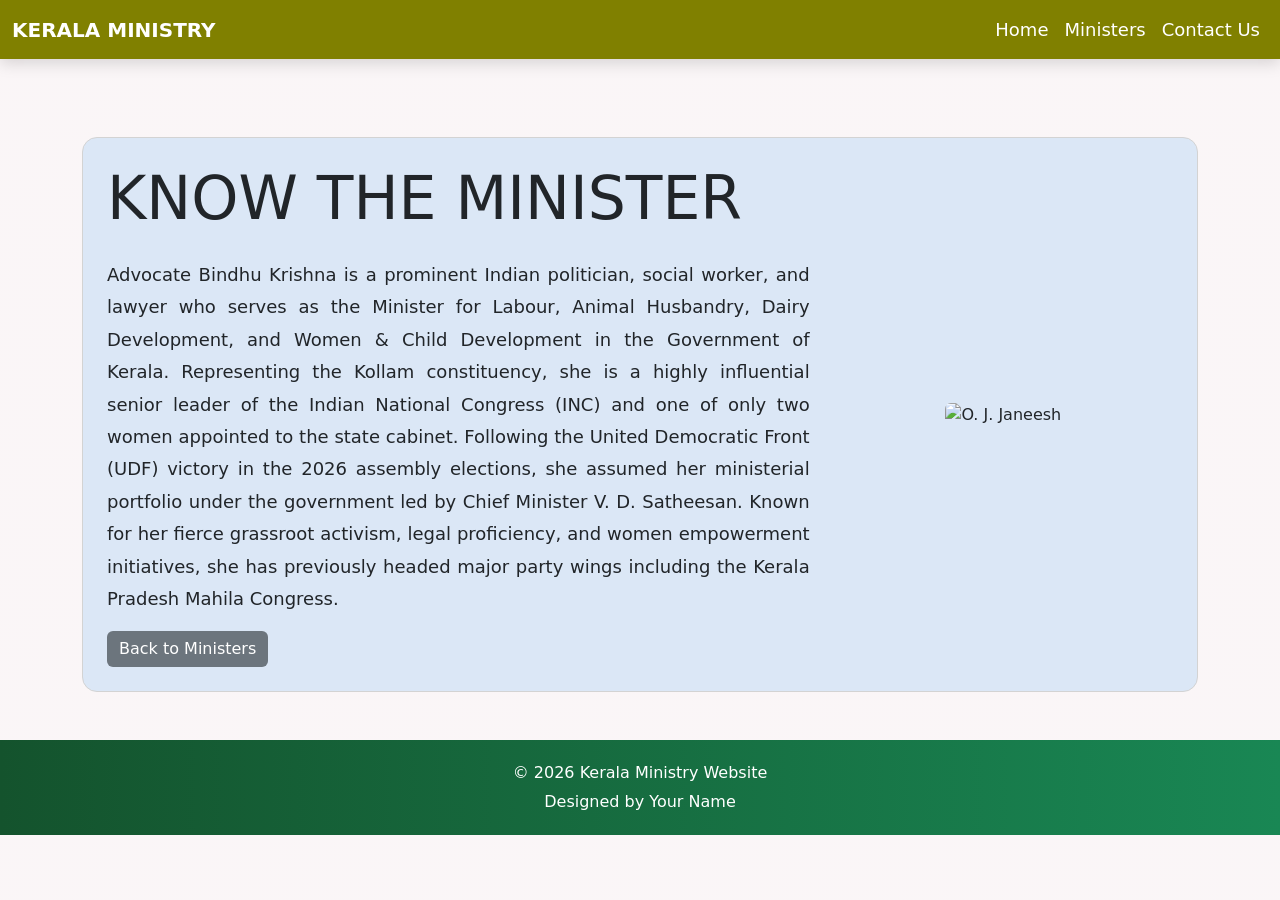
==== bindhu.html @ 940221cf "Initial commit" ====
<!DOCTYPE html>
<html lang="en">
<head>
    <meta charset="UTF-8">
    <meta name="viewport" content="width=device-width, initial-scale=1.0">
    <title>O. J. Janeesh - Kerala Ministry</title>

    <link href="https://cdn.jsdelivr.net/npm/bootstrap@5.3.8/dist/css/bootstrap.min.css" rel="stylesheet">
    <link rel="stylesheet" href="style.css">
</head>

<body class="ministers-page">

    
    <nav class="navbar navbar-expand-lg navbar-dark">
        <div class="container-fluid">

            <a class="navbar-brand" href="index.html">KERALA MINISTRY</a>

            <button class="navbar-toggler" type="button"
                    data-bs-toggle="collapse"
                    data-bs-target="#navbarSupportedContent">

                <span class="navbar-toggler-icon"></span>
            </button>

            <div class="collapse navbar-collapse" id="navbarSupportedContent">

                <ul class="navbar-nav ms-auto">

                    <li class="nav-item">
                        <a class="nav-link" href="index.html">Home</a>
                    </li>

                    <li class="nav-item">
                        <a class="nav-link active" href="ministers.html">Ministers</a>
                    </li>

                    <li class="nav-item">
                        <a class="nav-link" href="contact.html">Contact Us</a>
                    </li>

                </ul>

            </div>

        </div>
    </nav>

    <div class="container mt-5">

        <div class="cm-box p-4">

            <div class="row align-items-center">

                <div class="col-md-8">

                    <h1>KNOW THE MINISTER</h1>

                    <p>
                        Advocate Bindhu Krishna is a prominent Indian politician, social worker, and lawyer who serves as the Minister for Labour, Animal Husbandry, Dairy Development, and Women & Child Development in the Government of Kerala. Representing the Kollam constituency, she is a highly influential senior leader of the Indian National Congress (INC) and one of only two women appointed to the state cabinet. Following the United Democratic Front (UDF) victory in the 2026 assembly elections, she assumed her ministerial portfolio under the government led by Chief Minister V. D. Satheesan. Known for her fierce grassroot activism, legal proficiency, and women empowerment initiatives, she has previously headed major party wings including the Kerala Pradesh Mahila Congress.
                    </p>

                    <a href="ministers.html" class="btn btn-secondary">
                        Back to Ministers
                    </a>

                </div>

                <div class="col-md-4 text-center">

                    <img src="http://www.niyamasabha.org/pics/16kla%20ministers%20pics/Bindu%20Krishna.jpg"
                         class="img-fluid rounded"
                         width="250"
                         alt="O. J. Janeesh">

                </div>

            </div>

        </div>

    </div>

    
    <footer class="bg-dark text-white text-center p-3 mt-5">
        <p>© 2026 Kerala Ministry Website</p>
        <p>Designed by Your Name</p>
    </footer>

    <script src="https://cdn.jsdelivr.net/npm/bootstrap@5.3.8/dist/js/bootstrap.bundle.min.js"></script>

</body>
</html>
---- style.css ----
body {
    background-image:
        linear-gradient(rgba(255,255,255,0.9),
        rgba(255,255,255,0.9)),
        url("https://upload.wikimedia.org/wikipedia/commons/7/77/Government_of_Kerala_Logo.png");

    background-size: cover;
    background-attachment: fixed;
    background-position: center;
}
.navbar-brand {
    font-weight: bold;
   
}

.nav-link {
    font-size: 18px;
}

img {
    border-radius: 10px;
}

.cm-box {
    background-color: #dbeafe;   /* Light Blue */
    border: 1px solid lightgray;
    padding: 20px;
    margin-top: 30px;
    border-radius: 10px;
}

.cm-box h1 {
    margin-bottom: 20px;
}

.cm-box p {
    line-height: 1.6;
    text-align: justify;
}

footer {
    margin-top: auto;
    background: linear-gradient(to right, #14532d, #198754);
    color: white;
}

footer p {
    margin: 5px;
}

.navbar {
    background-color: #6c93ce !important;   /* Blue */
}
.ministers-page{
    background-color: #d8a7b1;
}

.card-img-top {
    height: 300px;
    object-fit: cover;
    transition: 0.5s;
}

.card:hover .card-img-top {
    transform: scale(1.08);
}

.card{
    border-radius: 10px;
}

.card-title {
    font-size: 22px;
    font-weight: bold;
    color: #14532d;
}
.card-title::after {
    content: "";
    display: block;
    width: 50px;
    height: 3px;
    background: #198754;
    margin-top: 8px;
    border-radius: 10px;
}

.card-text{
    font-size: 15px;
    line-height: 1.5;
}

.navbar{
    background-color: olive !important;
}

.navbar-brand,
.nav-link{
    color: white !important;
}

.nav-link:hover{
    color: yellow !important;
}

.ministers-page {
    background-color: #cfa0ad;   /* Olive pink */
}

.cm-box {
    background-color: #dbe7f6;   /* Same as 2nd picture */
    border-radius: 15px;
    padding: 30px;
}

.cm-box img {
    border-radius: 10px;
}


.cm-box h1 {
    font-size: 60px;
    margin-bottom: 25px;
}


.cm-box p {
    font-size: 18px;
    line-height: 1.8;
}


.cm-box .btn {
    background-color: #6c757d;
    border: none;
}

.cm-box .btn:hover {
    background-color: #5a6268;
}
html, body {
    height: 100%;
}

body {
    display: flex;
    flex-direction: column;
    min-height: 100vh;
}

footer {
    margin-top: auto;
}
.carousel-item img {
    height: 500px;
    object-fit: cover;
}
.carousel {
    border-radius: 20px;
    overflow: hidden;
    margin: 30px auto;
    max-width: 1200px;

}
.card {
    border: none;
    border-radius: 25px;
    overflow: hidden;
    box-shadow: 0 10px 25px rgba(0,0,0,0.12);
    transition: all 0.4s ease;
    background: white;
}

.card {
    border-radius: 30px 5px 30px 5px;
}
.accordion {
    max-width: 1000px;
    margin: auto;
}

.accordion-item {
    border-radius: 10px;
    overflow: hidden;
    margin-bottom: 10px;
}
h2 {
    font-weight: bold;
    color: #14532d;
    text-align: center;
    position: relative;
    margin-bottom: 40px;
}

h2::before,
h2::after {
    content: "";
    position: absolute;
    top: 50%;
    width: 60px;
    height: 3px;
    background: #198754;
}

h2::before {
    left: 35%;
}

h2::after {
    right: 35%;
}
section {
    padding: 60px 0;
}
.section-box:hover {
    transform: translateY(-5px);
    transition: 0.3s;
}
.btn-primary {
    border-radius: 50px;
    padding: 10px 20px;
    font-weight: 600;
}

.btn-primary:hover {
    transform: translateY(-2px);
}

.btn:hover {
    transform: scale(1.05);
}

.navbar {
    box-shadow: 0 4px 15px rgba(0,0,0,0.15);
}

html {
    scroll-behavior: smooth;
}
.nav-link {
    position: relative;
}

.nav-link::after {
    content: "";
    position: absolute;
    left: 0;
    bottom: -4px;
    width: 0;
    height: 2px;
    background: yellow;
    transition: 0.3s;
}

.nav-link:hover::after {
    width: 100%;
}
.contact-box {
    background: rgba(255,255,255,0.95);
    padding: 40px;
    border-radius: 30px;
    box-shadow: 0 15px 35px rgba(0,0,0,0.12);
    transition: 0.3s;
}

.contact-box:hover {
    transform: translateY(-8px);
}
.contact-box h1 {
    color: #14532d;
    font-weight: bold;
    text-align: center;
    margin-bottom: 30px;
}

.contact-box h1::after {
    content: "";
    display: block;
    width: 80px;
    height: 4px;
    background: #198754;
    margin: 10px auto;
    border-radius: 10px;
}
.btn-primary {
    background: linear-gradient(to right, #14532d, #198754);
    border: none;
    border-radius: 50px;
    padding: 12px 30px;
}

.btn-primary:hover {
    transform: translateY(-3px);
}
.contact-page {
    background: linear-gradient(135deg, #edf7ed, #dbeafe);
}
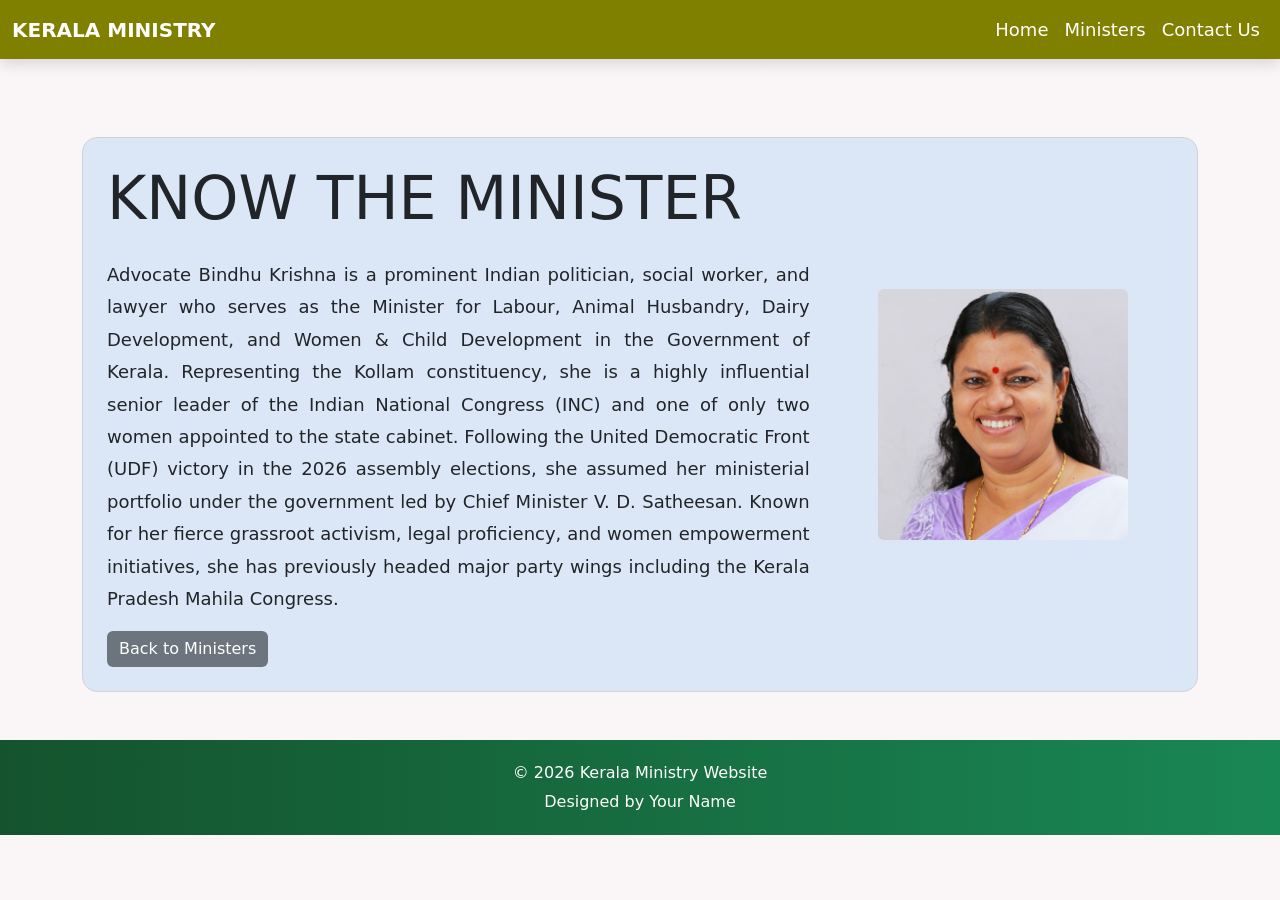
==== commit 9200ac67: "fix images" ====
--- a/bindhu.html
+++ b/bindhu.html
@@ -1,10 +1,9 @@
-
 <!DOCTYPE html>
 <html lang="en">
 <head>
     <meta charset="UTF-8">
     <meta name="viewport" content="width=device-width, initial-scale=1.0">
-    <title>O. J. Janeesh - Kerala Ministry</title>
+    <title>Bindhu Krishna - Kerala Ministry</title>
 
     <link href="https://cdn.jsdelivr.net/npm/bootstrap@5.3.8/dist/css/bootstrap.min.css" rel="stylesheet">
     <link rel="stylesheet" href="style.css">
@@ -12,7 +11,6 @@
 
 <body class="ministers-page">
 
-    
     <nav class="navbar navbar-expand-lg navbar-dark">
         <div class="container-fluid">
 
@@ -21,69 +19,51 @@
             <button class="navbar-toggler" type="button"
                     data-bs-toggle="collapse"
                     data-bs-target="#navbarSupportedContent">
-
                 <span class="navbar-toggler-icon"></span>
             </button>
 
             <div class="collapse navbar-collapse" id="navbarSupportedContent">
-
                 <ul class="navbar-nav ms-auto">
-
                     <li class="nav-item">
                         <a class="nav-link" href="index.html">Home</a>
                     </li>
-
                     <li class="nav-item">
                         <a class="nav-link active" href="ministers.html">Ministers</a>
                     </li>
-
                     <li class="nav-item">
                         <a class="nav-link" href="contact.html">Contact Us</a>
                     </li>
-
                 </ul>
-
             </div>
 
         </div>
     </nav>
 
     <div class="container mt-5">
-
         <div class="cm-box p-4">
-
             <div class="row align-items-center">
 
                 <div class="col-md-8">
-
                     <h1>KNOW THE MINISTER</h1>
-
                     <p>
                         Advocate Bindhu Krishna is a prominent Indian politician, social worker, and lawyer who serves as the Minister for Labour, Animal Husbandry, Dairy Development, and Women & Child Development in the Government of Kerala. Representing the Kollam constituency, she is a highly influential senior leader of the Indian National Congress (INC) and one of only two women appointed to the state cabinet. Following the United Democratic Front (UDF) victory in the 2026 assembly elections, she assumed her ministerial portfolio under the government led by Chief Minister V. D. Satheesan. Known for her fierce grassroot activism, legal proficiency, and women empowerment initiatives, she has previously headed major party wings including the Kerala Pradesh Mahila Congress.
                     </p>
-
                     <a href="ministers.html" class="btn btn-secondary">
                         Back to Ministers
                     </a>
-
                 </div>
 
                 <div class="col-md-4 text-center">
-
-                    <img src="http://www.niyamasabha.org/pics/16kla%20ministers%20pics/Bindu%20Krishna.jpg"
+                    <img src="Bindu Krishna.jpg"
                          class="img-fluid rounded"
                          width="250"
-                         alt="O. J. Janeesh">
-
+                         alt="Bindhu Krishna">
                 </div>
 
             </div>
-
         </div>
-
     </div>
 
-    
     <footer class="bg-dark text-white text-center p-3 mt-5">
         <p>© 2026 Kerala Ministry Website</p>
         <p>Designed by Your Name</p>
@@ -92,4 +72,4 @@
     <script src="https://cdn.jsdelivr.net/npm/bootstrap@5.3.8/dist/js/bootstrap.bundle.min.js"></script>
 
 </body>
-</html>
+</html>
